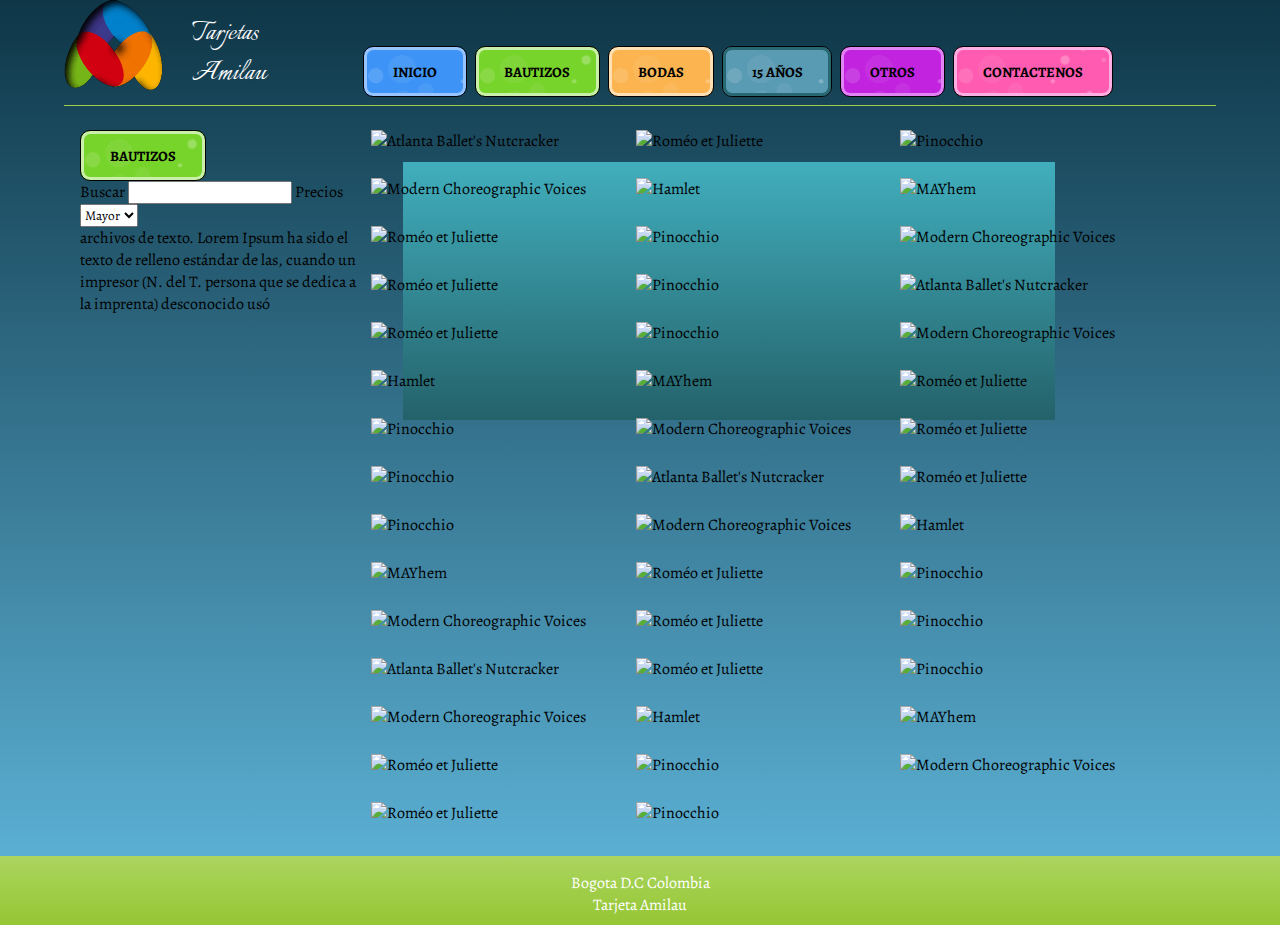
==== templates/categoria.html @ c3f93fc3 "Version Inicial" ====
<!DOCTYPE HTML>
<html>
	<head>
		<meta charset="utf-8"/>
		<meta http-equiv="content-type" content="text/html; charset=UTF-8" />
		<meta name="author" content="amilau" />
		<link rel="shortcut icon" type="image/png" href="/amilau/images/favicon.png"/>
		<link rel="stylesheet" href="../css/amilau.css" type="text/css"/>
		<script type="text/javascript" src="../js/jquery.js"></script>
		<script type="text/javascript" src="../js/modernizr.js"></script>
		<script type="text/javascript" src="../js/prefixfree.min.js"></script>
		<title>Tarjetas amilau</title>
	</head>
	<body>
		<div id="content">
			<header>
				<div id="logo">
					<h1><span>Tarjetas Amilau</span></h1>
					<h2>Tarjetas Amilau</h2>
				</div>
				<nav id="MenuPrincipal">
					<ul>
						<li>
							<a class="bmenu" id="outIni" href="#" title="Inicio">Inicio</a>
						</li>
						<li>
							<a class="bmenu" id="outBau" href="#" title="Bautizos">Bautizos</a>
						</li>
						<li>
							<a class="bmenu" id="outBod" href="#" title="Bodas">Bodas</a>
						</li>
						<li>
							<a class="bmenu" id="outYears" href="#" title="15 A&ntilde;os">15 A&ntilde;os</a>
						</li>
						<li>
							<a class="bmenu" id="outOthers" href="#" title="Otros">Otros</a>
						</li>
						<li>
							<a class="bmenu" id="outContac" href="#" title="Contactenos">Contactenos</a>
						</li>
					</ul>
				</nav>
			</header>
			<section>
				<div class="bloqFlo" id="cleft">
					<a class="bmenu" id="outBau" href="#" title="Bautizos">Bautizos</a>
					<form>
						<label>Buscar</label>
						<input type="text" value =""></input>
						<label>Precios</label>
						<select>
							<option value="Mayor">Mayor</option>
							<option value="Menor">Menor</option>
							<option value="Gratis">Gratis</option>
						</select>
					</form>
					<p>
						archivos de texto. Lorem Ipsum ha sido el texto de relleno estándar de las, cuando un impresor (N. del T. persona que se dedica a la imprenta) desconocido usó
					</p>
				</div>
				<div class="bloqFlo" id="cright">
					<div class="bloqFlo">
						<ul>

						<li title ="Atlanta Ballet's Nutcracker">
						<a href   ="http://www.atlantaballet.com/tickets-performances/nutcracker">
						<img src  ="http://www.atlantaballet.com/uploads/Thumb_Nut13_gold.jpg" alt="Atlanta Ballet's Nutcracker" width="100%">
						</a>
						</li>

						<li title ="Roméo et Juliette">
						<a href   ="http://www.atlantaballet.com/tickets-performances/romeo-et-juliette">
						<img src  ="http://www.atlantaballet.com/uploads/Thumb_R%2BJ.jpg" alt="Roméo et Juliette" width="100%">
						</a>
						</li>

						<li title ="Pinocchio">
						<a href   ="http://www.atlantaballet.com/tickets-performances/pinocchio">
						<img src  ="http://www.atlantaballet.com/uploads/Thumb_Pinocchio.jpg" alt="Pinocchio" width="100%">
						</a>
						</li>

						<li title ="Modern Choreographic Voices">
						<a href   ="http://www.atlantaballet.com/tickets-performances/modern-choreographic-voices">
						<img src  ="http://www.atlantaballet.com/uploads/Thumb_MCV_August_2013.jpg" alt="Modern Choreographic Voices" width="100%">
						</a>
						</li>

						<li title ="Hamlet">
						<a href   ="http://www.atlantaballet.com/tickets-performances/hamlet">
						<img src  ="http://www.atlantaballet.com/uploads/Thumb_Hamlet.jpg" alt="Hamlet" width="100%">
						</a>
						</li>

						<li title ="MAYhem">
						<a href   ="http://www.atlantaballet.com/tickets-performances/mayhem">
						<img src  ="http://www.atlantaballet.com/uploads/Thumb_mayhem.jpg" alt="MAYhem" width="100%">
						</a>
						</li>
						<li title ="Roméo et Juliette">
						<a href   ="http://www.atlantaballet.com/tickets-performances/romeo-et-juliette">
						<img src  ="http://www.atlantaballet.com/uploads/Thumb_R%2BJ.jpg" alt="Roméo et Juliette" width="100%">
						</a>
						</li>

						<li title ="Pinocchio">
						<a href   ="http://www.atlantaballet.com/tickets-performances/pinocchio">
						<img src  ="http://www.atlantaballet.com/uploads/Thumb_Pinocchio.jpg" alt="Pinocchio" width="100%">
						</a>
						</li>

						<li title ="Modern Choreographic Voices">
						<a href   ="http://www.atlantaballet.com/tickets-performances/modern-choreographic-voices">
						<img src  ="http://www.atlantaballet.com/uploads/Thumb_MCV_August_2013.jpg" alt="Modern Choreographic Voices" width="100%">
						</a>
						</li>
						<li title ="Roméo et Juliette">
						<a href   ="http://www.atlantaballet.com/tickets-performances/romeo-et-juliette">
						<img src  ="http://www.atlantaballet.com/uploads/Thumb_R%2BJ.jpg" alt="Roméo et Juliette" width="100%">
						</a>
						</li>

						<li title ="Pinocchio">
						<a href   ="http://www.atlantaballet.com/tickets-performances/pinocchio">
						<img src  ="http://www.atlantaballet.com/uploads/Thumb_Pinocchio.jpg" alt="Pinocchio" width="100%">
						</a>
						</li>

						<li title ="Atlanta Ballet's Nutcracker">
						<a href   ="http://www.atlantaballet.com/tickets-performances/nutcracker">
						<img src  ="http://www.atlantaballet.com/uploads/Thumb_Nut13_gold.jpg" alt="Atlanta Ballet's Nutcracker" width="100%">
						</a>
						</li>

						<li title ="Roméo et Juliette">
						<a href   ="http://www.atlantaballet.com/tickets-performances/romeo-et-juliette">
						<img src  ="http://www.atlantaballet.com/uploads/Thumb_R%2BJ.jpg" alt="Roméo et Juliette" width="100%">
						</a>
						</li>

						<li title ="Pinocchio">
						<a href   ="http://www.atlantaballet.com/tickets-performances/pinocchio">
						<img src  ="http://www.atlantaballet.com/uploads/Thumb_Pinocchio.jpg" alt="Pinocchio" width="100%">
						</a>
						</li>

						<li title ="Modern Choreographic Voices">
						<a href   ="http://www.atlantaballet.com/tickets-performances/modern-choreographic-voices">
						<img src  ="http://www.atlantaballet.com/uploads/Thumb_MCV_August_2013.jpg" alt="Modern Choreographic Voices" width="100%">
						</a>
						</li>

						<li title ="Hamlet">
						<a href   ="http://www.atlantaballet.com/tickets-performances/hamlet">
						<img src  ="http://www.atlantaballet.com/uploads/Thumb_Hamlet.jpg" alt="Hamlet" width="100%">
						</a>
						</li>

						<li title ="MAYhem">
						<a href   ="http://www.atlantaballet.com/tickets-performances/mayhem">
						<img src  ="http://www.atlantaballet.com/uploads/Thumb_mayhem.jpg" alt="MAYhem" width="100%">
						</a>
						</li>
						<li title ="Roméo et Juliette">
						<a href   ="http://www.atlantaballet.com/tickets-performances/romeo-et-juliette">
						<img src  ="http://www.atlantaballet.com/uploads/Thumb_R%2BJ.jpg" alt="Roméo et Juliette" width="100%">
						</a>
						</li>

						<li title ="Pinocchio">
						<a href   ="http://www.atlantaballet.com/tickets-performances/pinocchio">
						<img src  ="http://www.atlantaballet.com/uploads/Thumb_Pinocchio.jpg" alt="Pinocchio" width="100%">
						</a>
						</li>

						<li title ="Modern Choreographic Voices">
						<a href   ="http://www.atlantaballet.com/tickets-performances/modern-choreographic-voices">
						<img src  ="http://www.atlantaballet.com/uploads/Thumb_MCV_August_2013.jpg" alt="Modern Choreographic Voices" width="100%">
						</a>
						</li>
						<li title ="Roméo et Juliette">
						<a href   ="http://www.atlantaballet.com/tickets-performances/romeo-et-juliette">
						<img src  ="http://www.atlantaballet.com/uploads/Thumb_R%2BJ.jpg" alt="Roméo et Juliette" width="100%">
						</a>
						</li>

						<li title ="Pinocchio">
						<a href   ="http://www.atlantaballet.com/tickets-performances/pinocchio">
						<img src  ="http://www.atlantaballet.com/uploads/Thumb_Pinocchio.jpg" alt="Pinocchio" width="100%">
						</a>
						</li>
						<li title ="Atlanta Ballet's Nutcracker">
						<a href   ="http://www.atlantaballet.com/tickets-performances/nutcracker">
						<img src  ="http://www.atlantaballet.com/uploads/Thumb_Nut13_gold.jpg" alt="Atlanta Ballet's Nutcracker" width="100%">
						</a>
						</li>

						<li title ="Roméo et Juliette">
						<a href   ="http://www.atlantaballet.com/tickets-performances/romeo-et-juliette">
						<img src  ="http://www.atlantaballet.com/uploads/Thumb_R%2BJ.jpg" alt="Roméo et Juliette" width="100%">
						</a>
						</li>

						<li title ="Pinocchio">
						<a href   ="http://www.atlantaballet.com/tickets-performances/pinocchio">
						<img src  ="http://www.atlantaballet.com/uploads/Thumb_Pinocchio.jpg" alt="Pinocchio" width="100%">
						</a>
						</li>

						<li title ="Modern Choreographic Voices">
						<a href   ="http://www.atlantaballet.com/tickets-performances/modern-choreographic-voices">
						<img src  ="http://www.atlantaballet.com/uploads/Thumb_MCV_August_2013.jpg" alt="Modern Choreographic Voices" width="100%">
						</a>
						</li>

						<li title ="Hamlet">
						<a href   ="http://www.atlantaballet.com/tickets-performances/hamlet">
						<img src  ="http://www.atlantaballet.com/uploads/Thumb_Hamlet.jpg" alt="Hamlet" width="100%">
						</a>
						</li>

						<li title ="MAYhem">
						<a href   ="http://www.atlantaballet.com/tickets-performances/mayhem">
						<img src  ="http://www.atlantaballet.com/uploads/Thumb_mayhem.jpg" alt="MAYhem" width="100%">
						</a>
						</li>
						<li title ="Roméo et Juliette">
						<a href   ="http://www.atlantaballet.com/tickets-performances/romeo-et-juliette">
						<img src  ="http://www.atlantaballet.com/uploads/Thumb_R%2BJ.jpg" alt="Roméo et Juliette" width="100%">
						</a>
						</li>

						<li title ="Pinocchio">
						<a href   ="http://www.atlantaballet.com/tickets-performances/pinocchio">
						<img src  ="http://www.atlantaballet.com/uploads/Thumb_Pinocchio.jpg" alt="Pinocchio" width="100%">
						</a>
						</li>

						<li title ="Modern Choreographic Voices">
						<a href   ="http://www.atlantaballet.com/tickets-performances/modern-choreographic-voices">
						<img src  ="http://www.atlantaballet.com/uploads/Thumb_MCV_August_2013.jpg" alt="Modern Choreographic Voices" width="100%">
						</a>
						</li>
						<li title ="Roméo et Juliette">
						<a href   ="http://www.atlantaballet.com/tickets-performances/romeo-et-juliette">
						<img src  ="http://www.atlantaballet.com/uploads/Thumb_R%2BJ.jpg" alt="Roméo et Juliette" width="100%">
						</a>
						</li>

						<li title ="Pinocchio">
						<a href   ="http://www.atlantaballet.com/tickets-performances/pinocchio">
						<img src  ="http://www.atlantaballet.com/uploads/Thumb_Pinocchio.jpg" alt="Pinocchio" width="100%">
						</a>
						</li>
						<li title ="Atlanta Ballet's Nutcracker">
						<a href   ="http://www.atlantaballet.com/tickets-performances/nutcracker">
						<img src  ="http://www.atlantaballet.com/uploads/Thumb_Nut13_gold.jpg" alt="Atlanta Ballet's Nutcracker" width="100%">
						</a>
						</li>

						<li title ="Roméo et Juliette">
						<a href   ="http://www.atlantaballet.com/tickets-performances/romeo-et-juliette">
						<img src  ="http://www.atlantaballet.com/uploads/Thumb_R%2BJ.jpg" alt="Roméo et Juliette" width="100%">
						</a>
						</li>

						<li title ="Pinocchio">
						<a href   ="http://www.atlantaballet.com/tickets-performances/pinocchio">
						<img src  ="http://www.atlantaballet.com/uploads/Thumb_Pinocchio.jpg" alt="Pinocchio" width="100%">
						</a>
						</li>

						<li title ="Modern Choreographic Voices">
						<a href   ="http://www.atlantaballet.com/tickets-performances/modern-choreographic-voices">
						<img src  ="http://www.atlantaballet.com/uploads/Thumb_MCV_August_2013.jpg" alt="Modern Choreographic Voices" width="100%">
						</a>
						</li>

						<li title ="Hamlet">
						<a href   ="http://www.atlantaballet.com/tickets-performances/hamlet">
						<img src  ="http://www.atlantaballet.com/uploads/Thumb_Hamlet.jpg" alt="Hamlet" width="100%">
						</a>
						</li>

						<li title ="MAYhem">
						<a href   ="http://www.atlantaballet.com/tickets-performances/mayhem">
						<img src  ="http://www.atlantaballet.com/uploads/Thumb_mayhem.jpg" alt="MAYhem" width="100%">
						</a>
						</li>
						<li title ="Roméo et Juliette">
						<a href   ="http://www.atlantaballet.com/tickets-performances/romeo-et-juliette">
						<img src  ="http://www.atlantaballet.com/uploads/Thumb_R%2BJ.jpg" alt="Roméo et Juliette" width="100%">
						</a>
						</li>

						<li title ="Pinocchio">
						<a href   ="http://www.atlantaballet.com/tickets-performances/pinocchio">
						<img src  ="http://www.atlantaballet.com/uploads/Thumb_Pinocchio.jpg" alt="Pinocchio" width="100%">
						</a>
						</li>

						<li title ="Modern Choreographic Voices">
						<a href   ="http://www.atlantaballet.com/tickets-performances/modern-choreographic-voices">
						<img src  ="http://www.atlantaballet.com/uploads/Thumb_MCV_August_2013.jpg" alt="Modern Choreographic Voices" width="100%">
						</a>
						</li>
						<li title ="Roméo et Juliette">
						<a href   ="http://www.atlantaballet.com/tickets-performances/romeo-et-juliette">
						<img src  ="http://www.atlantaballet.com/uploads/Thumb_R%2BJ.jpg" alt="Roméo et Juliette" width="100%">
						</a>
						</li>

						<li title ="Pinocchio">
						<a href   ="http://www.atlantaballet.com/tickets-performances/pinocchio">
						<img src  ="http://www.atlantaballet.com/uploads/Thumb_Pinocchio.jpg" alt="Pinocchio" width="100%">
						</a>
						</li>
						</ul>
					</div>

					<div id="vacio"></div>
				</div>
			</section>
		</div>
		<footer>
			<p>
				Bogota D.C Colombia<br />
				Tarjeta Amilau
			</p>
		</footer>
	</body>
</html>
---- css/amilau.css ----
/*
Estilos pagína amilau
Desarrollado: Antonio Jose Gil Cabuya;
Año: 2011;
Proyecto: Tarjetas Amilau;
CSS3
*/
@import url(http://fonts.googleapis.com/css?family=Italianno);
@import url(http://fonts.googleapis.com/css?family=Alegreya);
*
{
	color: black;
	font-family: 'Alegreya', serif;
	list-style-type:none;
	margin:0;
	padding:0;
	text-decoration:none;
}

body
{
	background-repeat: inherit;
	background: #0e3647; /* Old browsers */
	background: linear-gradient(to bottom, #0e3647 0%,#61b9de 100%); /* W3C */
	filter: progid:DXImageTransform.Microsoft.gradient( startColorstr='#0e3647', endColorstr='#61b9de',GradientType=0 ); /* IE6-9 */
	font: normal 100% 'Bentham', serif;
	margin: 0 auto;
	width: 100%;
}

h1
{
	background:url(../images/logo.png) no-repeat 0 0;
	display: inline-block;
	height:3.1em;
	width:4em;
	zoom: 1;
	*display: inline;
}
h1 span
{
	position:absolute;
	text-indent: -10000px;
}
h2
{
	color: white;
	display: inline-block;
	font: 2em 'Italianno', cursive;
	position: absolute;
	top: 0.4em;
	width:3.4em;
	zoom: 1;
	*display: inline;
}
footer {
	background: #abd55f; /* Old browsers */
	background: linear-gradient(to bottom,  #abd55f 0%,#95c633 100%); /* W3C */
	filter: progid:DXImageTransform.Microsoft.gradient( startColorstr='#abd55f', endColorstr='#95c633',GradientType=0 ); /* IE6-9 */
	height: 4.3em;
}

footer p {
	color: white;
	padding-top: 1em;
	text-align: center;
}
header {
	border-bottom: 1px solid #A2CF49;
	width: 100%;
}
input[type="radio"] {
	-webkit-appearance:none;	/* Remove Safari default */
	background: url("../images/radio.png") 0 0 no-repeat;
	height: 20px;
	width: 20px;
}

input[type="radio"]:active, input[type="radio"]:checked {
	background: url("../images/radio.png") -21px 0 no-repeat;
}
section {
	margin: 0 auto;
	padding-left: 1em;
	padding-top: 1.5em;
	width: 100%;
}
.bloqFlo{
	display: inline-block;
	zoom:1;
	*display: inline;
}
.bloqFlo ul {
	display: inline-block;
	overflow: hidden;
	width: 101.85185185185186%;
	margin: 0 -0.9259259259259258%;
}
.bloqFlo ul li{
	width: 30%;
	margin: 0 0.9259259259259258%;
	border-bottom: none;
	margin-bottom: 20px;
	display: inline-block;
	overflow: hidden;
}
.bmenu {
	background-clip:border-box;
	background-image:url('../images/btn2.png');
	background-position:bottom left, top right, 0 0, 0 0;
	background-position:bottom left;
	background-repeat:no-repeat;
	border-radius:10px;
	border:1px solid black;
	box-shadow:0 0 1px #fff inset;
	cursor:pointer;
	display:inline-block;
	font-size:0.9em;
	font-weight:bold;
	padding: 1em 2em;
	text-transform: uppercase;
	transition:background-position 1s;
	vertical-align:baseline;
	white-space:nowrap;

}
.bmenu:hover{
	background-position:top left, bottom right, 0 0, 0 0;
	background-position:top left;
}
.bmenu:active{
	color: white;
}
.descDetail{
	position: relative;
}
.imgDetail img{
	box-shadow: 5px 8px 15px #000000;
	width: 30%;
}
.imagesBor img {
	box-shadow: 4px 6px 8px #000000;
	transition:box-shadow 1s;
}
.imagesBor img:hover, .Imgcenter img:hover {
	box-shadow: 0px -1px 75px #D3D3D3;
}
.Imgcenter img{
	box-shadow: 2px 5px 11px #000000;
	transition:box-shadow 1s;
}
.vermas {
	background-color:#79bbff;
	background:linear-gradient(to bottom, #79bbff 5%, #378de5 100%);
	border-radius:5px;
	border:1px solid #337bc4;
	box-shadow: 3px 4px 0px 0px #1564ad;
	color: #000000;
	display:inline-block;
	filter:progid:DXImageTransform.Microsoft.gradient(startColorstr='#79bbff', endColorstr='#378de5',GradientType=0);
	font: bold 10px arial;
	padding: 1%;
	position: absolute;
	right: 4%;
	text-decoration:none;
	text-shadow:0px 1px 0px #528ecc;
	top: -3em;
}
.vermas:hover {
	background-color:#378de5;
	background:linear-gradient(to bottom, #378de5 5%, #79bbff 100%);
	filter:progid:DXImageTransform.Microsoft.gradient(startColorstr='#378de5', endColorstr='#79bbff',GradientType=0);
}
.vermas:active {
	top:-2.8em;
}
#bloqimg{

}
#content {
	margin: 0 auto;
	width: 90%;
}
#cleft {
	vertical-align: top;
	width: 25%;
}
#cright {
	position: relative;
	width: 70%;
}
#cright div {
	position: relative;
	z-index: 2;
}
#descLeft {
	display: inline-block;
	width: 18%;
	zoom: 1;
	*display: inline;
}
#descLeft img{
	width: 100%;
}
#descCentral {
	display: inline-block;
	text-align: center;
	width: 61.2%;
	zoom: 1;
	*display: inline;
}
#descCentral img{
	width: 91.4%;
}
#descRight {
	display: inline-block;
	width: 18%;
	zoom: 1;
	*display: inline;
}
#descRight img{
	width: 100%;
}
#descDesp
{
	height: 2.5em;
}
#descDesp ol {
	padding-top: 0.5em;
	text-align: center;
}
#descDesp ol li {
	display: inline-block;
	zoom: 1;
	*display: inline;
}
#logo{
	display: inline-block;
	width: 25%;
	zoom: 1;
	*display: inline;
}
#MenuPrincipal {
	display: inline-block;
	zoom: 1;
	*display: inline;
}
#MenuPrincipal ul li{
	float: left;
	height: 3.3em;
	margin-left: 0.5em;
}
#outBau{
	background-color: #77d42a;
	box-shadow:inset 0px 0px 0px 3px #caefab;
}
#outIni {
	background-color:#3d94f6;
	box-shadow:inset 0px 0px 0px 3px #97c4fe;
}
#outBod {
	background-color:#fbb450;
	box-shadow:inset 0px 0px 0px 3px #ffe0b5;
}
#outYears{
	background-color:#599bb3;
	box-shadow:inset 0px 0px 0px 3px #276873;
}
#outOthers {
	background-color:#c123de;
	box-shadow:inset 0px 0px 0px 3px #e184f3;
}
#outContac{
	background-color:#ff5bb0;
	box-shadow:inset 0px 0px 0px 3px #fbafe3;
}
#vacio {
	position: absolute !important;
	top: 2em;
	left: 2em;
	background: linear-gradient(to bottom, #41aebd 0%,#24626a 100%);
	filter: progid:DXImageTransform.Microsoft.gradient( startColorstr='#41aebd', endColorstr='#24626a',GradientType=0 );
	padding: 16% 40.4%;
	z-index: 0 !important;
}
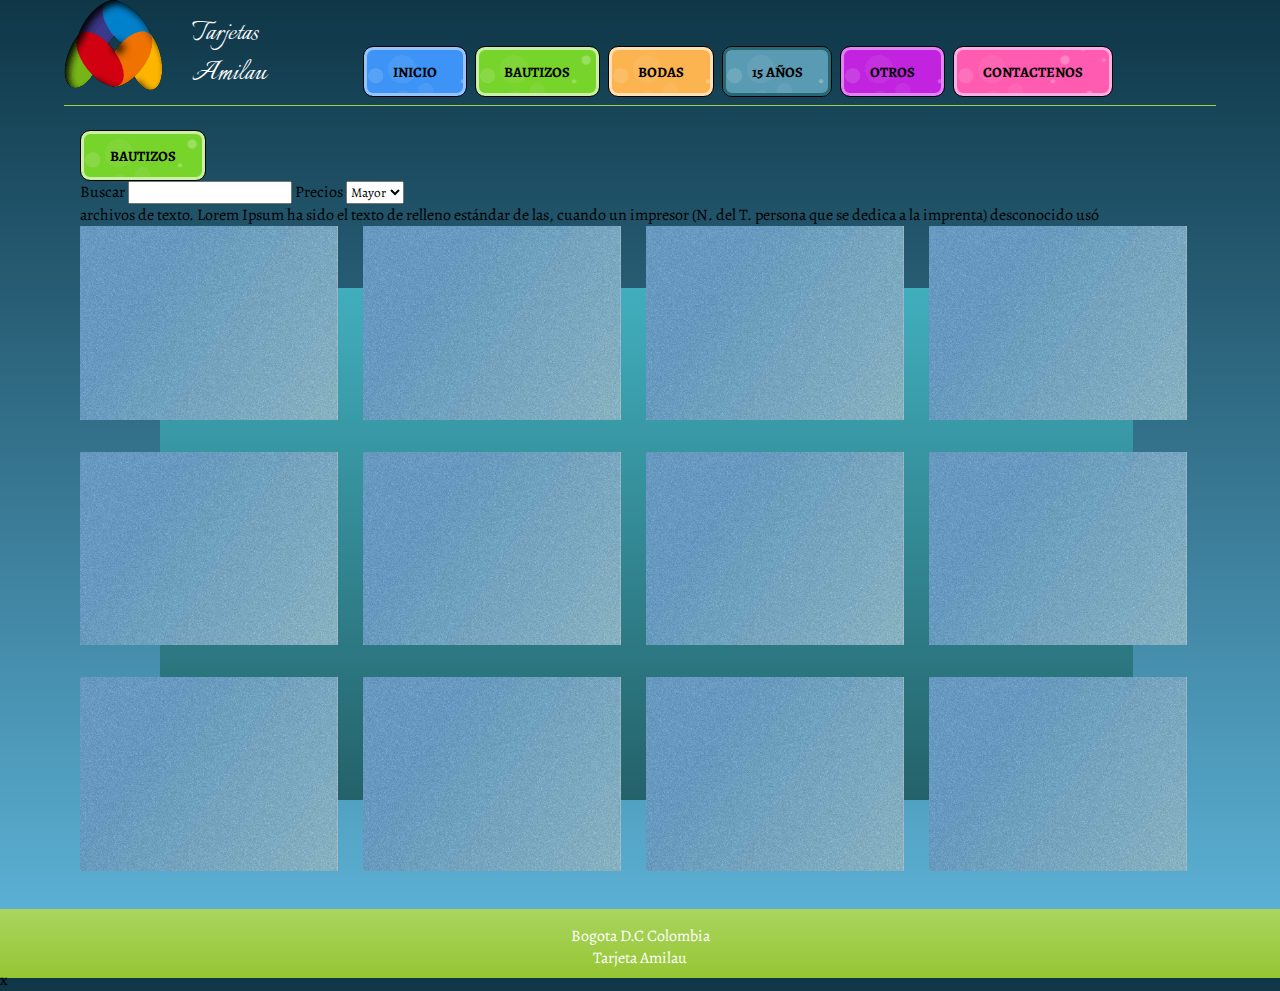
==== commit 3b10a528: "cambio diseño categoria" ====
--- a/templates/categoria.html
+++ b/templates/categoria.html
@@ -1,332 +1,140 @@
 <!DOCTYPE HTML>
 <html>
-	<head>
-		<meta charset="utf-8"/>
-		<meta http-equiv="content-type" content="text/html; charset=UTF-8" />
-		<meta name="author" content="amilau" />
-		<link rel="shortcut icon" type="image/png" href="/amilau/images/favicon.png"/>
-		<link rel="stylesheet" href="../css/amilau.css" type="text/css"/>
-		<script type="text/javascript" src="../js/jquery.js"></script>
-		<script type="text/javascript" src="../js/modernizr.js"></script>
-		<script type="text/javascript" src="../js/prefixfree.min.js"></script>
-		<title>Tarjetas amilau</title>
-	</head>
-	<body>
-		<div id="content">
-			<header>
-				<div id="logo">
-					<h1><span>Tarjetas Amilau</span></h1>
-					<h2>Tarjetas Amilau</h2>
-				</div>
-				<nav id="MenuPrincipal">
-					<ul>
-						<li>
-							<a class="bmenu" id="outIni" href="#" title="Inicio">Inicio</a>
-						</li>
-						<li>
-							<a class="bmenu" id="outBau" href="#" title="Bautizos">Bautizos</a>
-						</li>
-						<li>
-							<a class="bmenu" id="outBod" href="#" title="Bodas">Bodas</a>
-						</li>
-						<li>
-							<a class="bmenu" id="outYears" href="#" title="15 A&ntilde;os">15 A&ntilde;os</a>
-						</li>
-						<li>
-							<a class="bmenu" id="outOthers" href="#" title="Otros">Otros</a>
-						</li>
-						<li>
-							<a class="bmenu" id="outContac" href="#" title="Contactenos">Contactenos</a>
-						</li>
-					</ul>
-				</nav>
-			</header>
-			<section>
-				<div class="bloqFlo" id="cleft">
-					<a class="bmenu" id="outBau" href="#" title="Bautizos">Bautizos</a>
-					<form>
-						<label>Buscar</label>
-						<input type="text" value =""></input>
-						<label>Precios</label>
-						<select>
-							<option value="Mayor">Mayor</option>
-							<option value="Menor">Menor</option>
-							<option value="Gratis">Gratis</option>
-						</select>
-					</form>
-					<p>
-						archivos de texto. Lorem Ipsum ha sido el texto de relleno estándar de las, cuando un impresor (N. del T. persona que se dedica a la imprenta) desconocido usó
-					</p>
-				</div>
-				<div class="bloqFlo" id="cright">
-					<div class="bloqFlo">
-						<ul>
+<head>
+    <meta charset="utf-8"/>
+    <meta http-equiv="content-type" content="text/html; charset=UTF-8"/>
+    <meta name="author" content="amilau"/>
+    <link rel="shortcut icon" type="image/png" href="/amilau/images/favicon.png"/>
+    <link rel="stylesheet" href="../css/amilau.css" type="text/css"/>
+    <script type="text/javascript" src="../js/jquery.js"></script>
+    <script type="text/javascript" src="../js/modernizr.js"></script>
+    <script type="text/javascript" src="../js/prefixfree.min.js"></script>
+    <title>Tarjetas amilau</title>
+</head>
+<body>
+<div id="content">
+    <header>
+        <div id="logo">
+            <h1><span>Tarjetas Amilau</span></h1>
 
-						<li title ="Atlanta Ballet's Nutcracker">
-						<a href   ="http://www.atlantaballet.com/tickets-performances/nutcracker">
-						<img src  ="http://www.atlantaballet.com/uploads/Thumb_Nut13_gold.jpg" alt="Atlanta Ballet's Nutcracker" width="100%">
-						</a>
-						</li>
+            <h2>Tarjetas Amilau</h2>
+        </div>
+        <nav id="MenuPrincipal">
+            <ul>
+                <li>
+                    <a class="bmenu" id="outIni" href="#" title="Inicio">Inicio</a>
+                </li>
+                <li>
+                    <a class="bmenu" id="outBau" href="#" title="Bautizos">Bautizos</a>
+                </li>
+                <li>
+                    <a class="bmenu" id="outBod" href="#" title="Bodas">Bodas</a>
+                </li>
+                <li>
+                    <a class="bmenu" id="outYears" href="#" title="15 A&ntilde;os">15 A&ntilde;os</a>
+                </li>
+                <li>
+                    <a class="bmenu" id="outOthers" href="#" title="Otros">Otros</a>
+                </li>
+                <li>
+                    <a class="bmenu" id="outContac" href="#" title="Contactenos">Contactenos</a>
+                </li>
+            </ul>
+        </nav>
+    </header>
+    <section>
+        <div class="bloqFlo" id="cleft">
+            <a class="bmenu" id="outBau" href="#" title="Bautizos">Bautizos</a>
+            <form>
+                <label>Buscar</label>
+                <input type="text" value=""></input>
+                <label>Precios</label>
+                <select>
+                    <option value="Mayor">Mayor</option>
+                    <option value="Menor">Menor</option>
+                    <option value="Gratis">Gratis</option>
+                </select>
+            </form>
+            <p>
+                archivos de texto. Lorem Ipsum ha sido el texto de relleno estándar de las, cuando un impresor (N. del
+                T. persona que se dedica a la imprenta) desconocido usó
+            </p>
+        </div>
+        <div class="bloqFlo" id="cright">
+            <div class="bloqFlo">
+                <ul>
+                    <li title="IMAGEN NUMERO 1">
+                        <a href="#" title="Imagen Numero 1">
+                            <img src="../images/testImage.jpg" alt="Imagen Numero 1" width="100%">
+                        </a>
+                    </li>
+                    <li title="IMAGEN NUMERO 2">
+                        <a href="#" title="Imagen Numero 2">
+                            <img src="../images/testImage.jpg" alt="Imagen Numero 2" width="100%">
+                        </a>
+                    </li>
+                    <li title="IMAGEN NUMERO 3">
+                        <a href="#" title="Imagen Numero 3">
+                            <img src="../images/testImage.jpg" alt="Imagen Numero 3" width="100%">
+                        </a>
+                    </li>
+                    <li title="IMAGEN NUMERO 4">
+                        <a href="#" title="Imagen Numero 4">
+                            <img src="../images/testImage.jpg" alt="Imagen Numero 4" width="100%">
+                        </a>
+                    </li>
+                    <li title="IMAGEN NUMERO 5">
+                        <a href="#" title="Imagen Numero 5">
+                            <img src="../images/testImage.jpg" alt="Imagen Numero 5" width="100%">
+                        </a>
+                    </li>
+                    <li title="IMAGEN NUMERO 6">
+                        <a href="#" title="Imagen Numero 6">
+                            <img src="../images/testImage.jpg" alt="Imagen Numero 6" width="100%">
+                        </a>
+                    </li>
+                    <li title="IMAGEN NUMERO 7">
+                        <a href="#" title="Imagen Numero 7">
+                            <img src="../images/testImage.jpg" alt="Imagen Numero 7" width="100%">
+                        </a>
+                    </li>
+                    <li title="IMAGEN NUMERO 8">
+                        <a href="#" title="Imagen Numero 8">
+                            <img src="../images/testImage.jpg" alt="Imagen Numero 8" width="100%">
+                        </a>
+                    </li>
+                    <li title="IMAGEN NUMERO 9">
+                        <a href="#" title="Imagen Numero 9">
+                            <img src="../images/testImage.jpg" alt="Imagen Numero 9" width="100%">
+                        </a>
+                    </li>
+                    <li title="IMAGEN NUMERO 10">
+                        <a href="#" title="Imagen Numero 7">
+                            <img src="../images/testImage.jpg" alt="Imagen Numero 7" width="100%">
+                        </a>
+                    </li>
+                    <li title="IMAGEN NUMERO 11">
+                        <a href="#" title="Imagen Numero 8">
+                            <img src="../images/testImage.jpg" alt="Imagen Numero 8" width="100%">
+                        </a>
+                    </li>
+                    <li title="IMAGEN NUMERO 12">
+                        <a href="#" title="Imagen Numero 9">
+                            <img src="../images/testImage.jpg" alt="Imagen Numero 9" width="100%">
+                        </a>
+                    </li>
+                </ul>
+            </div>
 
-						<li title ="Roméo et Juliette">
-						<a href   ="http://www.atlantaballet.com/tickets-performances/romeo-et-juliette">
-						<img src  ="http://www.atlantaballet.com/uploads/Thumb_R%2BJ.jpg" alt="Roméo et Juliette" width="100%">
-						</a>
-						</li>
-
-						<li title ="Pinocchio">
-						<a href   ="http://www.atlantaballet.com/tickets-performances/pinocchio">
-						<img src  ="http://www.atlantaballet.com/uploads/Thumb_Pinocchio.jpg" alt="Pinocchio" width="100%">
-						</a>
-						</li>
-
-						<li title ="Modern Choreographic Voices">
-						<a href   ="http://www.atlantaballet.com/tickets-performances/modern-choreographic-voices">
-						<img src  ="http://www.atlantaballet.com/uploads/Thumb_MCV_August_2013.jpg" alt="Modern Choreographic Voices" width="100%">
-						</a>
-						</li>
-
-						<li title ="Hamlet">
-						<a href   ="http://www.atlantaballet.com/tickets-performances/hamlet">
-						<img src  ="http://www.atlantaballet.com/uploads/Thumb_Hamlet.jpg" alt="Hamlet" width="100%">
-						</a>
-						</li>
-
-						<li title ="MAYhem">
-						<a href   ="http://www.atlantaballet.com/tickets-performances/mayhem">
-						<img src  ="http://www.atlantaballet.com/uploads/Thumb_mayhem.jpg" alt="MAYhem" width="100%">
-						</a>
-						</li>
-						<li title ="Roméo et Juliette">
-						<a href   ="http://www.atlantaballet.com/tickets-performances/romeo-et-juliette">
-						<img src  ="http://www.atlantaballet.com/uploads/Thumb_R%2BJ.jpg" alt="Roméo et Juliette" width="100%">
-						</a>
-						</li>
-
-						<li title ="Pinocchio">
-						<a href   ="http://www.atlantaballet.com/tickets-performances/pinocchio">
-						<img src  ="http://www.atlantaballet.com/uploads/Thumb_Pinocchio.jpg" alt="Pinocchio" width="100%">
-						</a>
-						</li>
-
-						<li title ="Modern Choreographic Voices">
-						<a href   ="http://www.atlantaballet.com/tickets-performances/modern-choreographic-voices">
-						<img src  ="http://www.atlantaballet.com/uploads/Thumb_MCV_August_2013.jpg" alt="Modern Choreographic Voices" width="100%">
-						</a>
-						</li>
-						<li title ="Roméo et Juliette">
-						<a href   ="http://www.atlantaballet.com/tickets-performances/romeo-et-juliette">
-						<img src  ="http://www.atlantaballet.com/uploads/Thumb_R%2BJ.jpg" alt="Roméo et Juliette" width="100%">
-						</a>
-						</li>
-
-						<li title ="Pinocchio">
-						<a href   ="http://www.atlantaballet.com/tickets-performances/pinocchio">
-						<img src  ="http://www.atlantaballet.com/uploads/Thumb_Pinocchio.jpg" alt="Pinocchio" width="100%">
-						</a>
-						</li>
-
-						<li title ="Atlanta Ballet's Nutcracker">
-						<a href   ="http://www.atlantaballet.com/tickets-performances/nutcracker">
-						<img src  ="http://www.atlantaballet.com/uploads/Thumb_Nut13_gold.jpg" alt="Atlanta Ballet's Nutcracker" width="100%">
-						</a>
-						</li>
-
-						<li title ="Roméo et Juliette">
-						<a href   ="http://www.atlantaballet.com/tickets-performances/romeo-et-juliette">
-						<img src  ="http://www.atlantaballet.com/uploads/Thumb_R%2BJ.jpg" alt="Roméo et Juliette" width="100%">
-						</a>
-						</li>
-
-						<li title ="Pinocchio">
-						<a href   ="http://www.atlantaballet.com/tickets-performances/pinocchio">
-						<img src  ="http://www.atlantaballet.com/uploads/Thumb_Pinocchio.jpg" alt="Pinocchio" width="100%">
-						</a>
-						</li>
-
-						<li title ="Modern Choreographic Voices">
-						<a href   ="http://www.atlantaballet.com/tickets-performances/modern-choreographic-voices">
-						<img src  ="http://www.atlantaballet.com/uploads/Thumb_MCV_August_2013.jpg" alt="Modern Choreographic Voices" width="100%">
-						</a>
-						</li>
-
-						<li title ="Hamlet">
-						<a href   ="http://www.atlantaballet.com/tickets-performances/hamlet">
-						<img src  ="http://www.atlantaballet.com/uploads/Thumb_Hamlet.jpg" alt="Hamlet" width="100%">
-						</a>
-						</li>
-
-						<li title ="MAYhem">
-						<a href   ="http://www.atlantaballet.com/tickets-performances/mayhem">
-						<img src  ="http://www.atlantaballet.com/uploads/Thumb_mayhem.jpg" alt="MAYhem" width="100%">
-						</a>
-						</li>
-						<li title ="Roméo et Juliette">
-						<a href   ="http://www.atlantaballet.com/tickets-performances/romeo-et-juliette">
-						<img src  ="http://www.atlantaballet.com/uploads/Thumb_R%2BJ.jpg" alt="Roméo et Juliette" width="100%">
-						</a>
-						</li>
-
-						<li title ="Pinocchio">
-						<a href   ="http://www.atlantaballet.com/tickets-performances/pinocchio">
-						<img src  ="http://www.atlantaballet.com/uploads/Thumb_Pinocchio.jpg" alt="Pinocchio" width="100%">
-						</a>
-						</li>
-
-						<li title ="Modern Choreographic Voices">
-						<a href   ="http://www.atlantaballet.com/tickets-performances/modern-choreographic-voices">
-						<img src  ="http://www.atlantaballet.com/uploads/Thumb_MCV_August_2013.jpg" alt="Modern Choreographic Voices" width="100%">
-						</a>
-						</li>
-						<li title ="Roméo et Juliette">
-						<a href   ="http://www.atlantaballet.com/tickets-performances/romeo-et-juliette">
-						<img src  ="http://www.atlantaballet.com/uploads/Thumb_R%2BJ.jpg" alt="Roméo et Juliette" width="100%">
-						</a>
-						</li>
-
-						<li title ="Pinocchio">
-						<a href   ="http://www.atlantaballet.com/tickets-performances/pinocchio">
-						<img src  ="http://www.atlantaballet.com/uploads/Thumb_Pinocchio.jpg" alt="Pinocchio" width="100%">
-						</a>
-						</li>
-						<li title ="Atlanta Ballet's Nutcracker">
-						<a href   ="http://www.atlantaballet.com/tickets-performances/nutcracker">
-						<img src  ="http://www.atlantaballet.com/uploads/Thumb_Nut13_gold.jpg" alt="Atlanta Ballet's Nutcracker" width="100%">
-						</a>
-						</li>
-
-						<li title ="Roméo et Juliette">
-						<a href   ="http://www.atlantaballet.com/tickets-performances/romeo-et-juliette">
-						<img src  ="http://www.atlantaballet.com/uploads/Thumb_R%2BJ.jpg" alt="Roméo et Juliette" width="100%">
-						</a>
-						</li>
-
-						<li title ="Pinocchio">
-						<a href   ="http://www.atlantaballet.com/tickets-performances/pinocchio">
-						<img src  ="http://www.atlantaballet.com/uploads/Thumb_Pinocchio.jpg" alt="Pinocchio" width="100%">
-						</a>
-						</li>
-
-						<li title ="Modern Choreographic Voices">
-						<a href   ="http://www.atlantaballet.com/tickets-performances/modern-choreographic-voices">
-						<img src  ="http://www.atlantaballet.com/uploads/Thumb_MCV_August_2013.jpg" alt="Modern Choreographic Voices" width="100%">
-						</a>
-						</li>
-
-						<li title ="Hamlet">
-						<a href   ="http://www.atlantaballet.com/tickets-performances/hamlet">
-						<img src  ="http://www.atlantaballet.com/uploads/Thumb_Hamlet.jpg" alt="Hamlet" width="100%">
-						</a>
-						</li>
-
-						<li title ="MAYhem">
-						<a href   ="http://www.atlantaballet.com/tickets-performances/mayhem">
-						<img src  ="http://www.atlantaballet.com/uploads/Thumb_mayhem.jpg" alt="MAYhem" width="100%">
-						</a>
-						</li>
-						<li title ="Roméo et Juliette">
-						<a href   ="http://www.atlantaballet.com/tickets-performances/romeo-et-juliette">
-						<img src  ="http://www.atlantaballet.com/uploads/Thumb_R%2BJ.jpg" alt="Roméo et Juliette" width="100%">
-						</a>
-						</li>
-
-						<li title ="Pinocchio">
-						<a href   ="http://www.atlantaballet.com/tickets-performances/pinocchio">
-						<img src  ="http://www.atlantaballet.com/uploads/Thumb_Pinocchio.jpg" alt="Pinocchio" width="100%">
-						</a>
-						</li>
-
-						<li title ="Modern Choreographic Voices">
-						<a href   ="http://www.atlantaballet.com/tickets-performances/modern-choreographic-voices">
-						<img src  ="http://www.atlantaballet.com/uploads/Thumb_MCV_August_2013.jpg" alt="Modern Choreographic Voices" width="100%">
-						</a>
-						</li>
-						<li title ="Roméo et Juliette">
-						<a href   ="http://www.atlantaballet.com/tickets-performances/romeo-et-juliette">
-						<img src  ="http://www.atlantaballet.com/uploads/Thumb_R%2BJ.jpg" alt="Roméo et Juliette" width="100%">
-						</a>
-						</li>
-
-						<li title ="Pinocchio">
-						<a href   ="http://www.atlantaballet.com/tickets-performances/pinocchio">
-						<img src  ="http://www.atlantaballet.com/uploads/Thumb_Pinocchio.jpg" alt="Pinocchio" width="100%">
-						</a>
-						</li>
-						<li title ="Atlanta Ballet's Nutcracker">
-						<a href   ="http://www.atlantaballet.com/tickets-performances/nutcracker">
-						<img src  ="http://www.atlantaballet.com/uploads/Thumb_Nut13_gold.jpg" alt="Atlanta Ballet's Nutcracker" width="100%">
-						</a>
-						</li>
-
-						<li title ="Roméo et Juliette">
-						<a href   ="http://www.atlantaballet.com/tickets-performances/romeo-et-juliette">
-						<img src  ="http://www.atlantaballet.com/uploads/Thumb_R%2BJ.jpg" alt="Roméo et Juliette" width="100%">
-						</a>
-						</li>
-
-						<li title ="Pinocchio">
-						<a href   ="http://www.atlantaballet.com/tickets-performances/pinocchio">
-						<img src  ="http://www.atlantaballet.com/uploads/Thumb_Pinocchio.jpg" alt="Pinocchio" width="100%">
-						</a>
-						</li>
-
-						<li title ="Modern Choreographic Voices">
-						<a href   ="http://www.atlantaballet.com/tickets-performances/modern-choreographic-voices">
-						<img src  ="http://www.atlantaballet.com/uploads/Thumb_MCV_August_2013.jpg" alt="Modern Choreographic Voices" width="100%">
-						</a>
-						</li>
-
-						<li title ="Hamlet">
-						<a href   ="http://www.atlantaballet.com/tickets-performances/hamlet">
-						<img src  ="http://www.atlantaballet.com/uploads/Thumb_Hamlet.jpg" alt="Hamlet" width="100%">
-						</a>
-						</li>
-
-						<li title ="MAYhem">
-						<a href   ="http://www.atlantaballet.com/tickets-performances/mayhem">
-						<img src  ="http://www.atlantaballet.com/uploads/Thumb_mayhem.jpg" alt="MAYhem" width="100%">
-						</a>
-						</li>
-						<li title ="Roméo et Juliette">
-						<a href   ="http://www.atlantaballet.com/tickets-performances/romeo-et-juliette">
-						<img src  ="http://www.atlantaballet.com/uploads/Thumb_R%2BJ.jpg" alt="Roméo et Juliette" width="100%">
-						</a>
-						</li>
-
-						<li title ="Pinocchio">
-						<a href   ="http://www.atlantaballet.com/tickets-performances/pinocchio">
-						<img src  ="http://www.atlantaballet.com/uploads/Thumb_Pinocchio.jpg" alt="Pinocchio" width="100%">
-						</a>
-						</li>
-
-						<li title ="Modern Choreographic Voices">
-						<a href   ="http://www.atlantaballet.com/tickets-performances/modern-choreographic-voices">
-						<img src  ="http://www.atlantaballet.com/uploads/Thumb_MCV_August_2013.jpg" alt="Modern Choreographic Voices" width="100%">
-						</a>
-						</li>
-						<li title ="Roméo et Juliette">
-						<a href   ="http://www.atlantaballet.com/tickets-performances/romeo-et-juliette">
-						<img src  ="http://www.atlantaballet.com/uploads/Thumb_R%2BJ.jpg" alt="Roméo et Juliette" width="100%">
-						</a>
-						</li>
-
-						<li title ="Pinocchio">
-						<a href   ="http://www.atlantaballet.com/tickets-performances/pinocchio">
-						<img src  ="http://www.atlantaballet.com/uploads/Thumb_Pinocchio.jpg" alt="Pinocchio" width="100%">
-						</a>
-						</li>
-						</ul>
-					</div>
-
-					<div id="vacio"></div>
-				</div>
-			</section>
-		</div>
-		<footer>
-			<p>
-				Bogota D.C Colombia<br />
-				Tarjeta Amilau
-			</p>
-		</footer>
-	</body>
+            <div id="vacio"></div>
+        </div>
+    </section>
+</div>
+<footer>
+    <p>
+        Bogota D.C Colombia<br/>
+        Tarjeta Amilau
+    </p>x
+</footer>
+</body>
 </html>--- a/css/amilau.css
+++ b/css/amilau.css
@@ -1,7 +1,7 @@
 /*
 Estilos pagína amilau
 Desarrollado: Antonio Jose Gil Cabuya;
-Año: 2011;
+Año: 2014;
 Proyecto: Tarjetas Amilau;
 CSS3
 */
@@ -85,24 +85,20 @@
 	padding-top: 1.5em;
 	width: 100%;
 }
-.bloqFlo{
-	display: inline-block;
-	zoom:1;
-	*display: inline;
-}
+
 .bloqFlo ul {
-	display: inline-block;
-	overflow: hidden;
-	width: 101.85185185185186%;
-	margin: 0 -0.9259259259259258%;
+    display: inline-block;
+    overflow: hidden;
+    width: 101.85185185185186%;
+    margin: 0 -0.9259259259259258%;
 }
 .bloqFlo ul li{
-	width: 30%;
-	margin: 0 0.9259259259259258%;
-	border-bottom: none;
-	margin-bottom: 20px;
-	display: inline-block;
-	overflow: hidden;
+    width: 22%;
+    margin: 0 0.9259259259259258%;
+    border-bottom: none;
+    margin-bottom: 20px;
+    display: inline-block;
+    overflow: hidden;
 }
 .bmenu {
 	background-clip:border-box;
@@ -131,9 +127,7 @@
 .bmenu:active{
 	color: white;
 }
-.descDetail{
-	position: relative;
-}
+
 .imgDetail img{
 	box-shadow: 5px 8px 15px #000000;
 	width: 30%;
@@ -149,90 +143,52 @@
 	box-shadow: 2px 5px 11px #000000;
 	transition:box-shadow 1s;
 }
-.vermas {
-	background-color:#79bbff;
-	background:linear-gradient(to bottom, #79bbff 5%, #378de5 100%);
-	border-radius:5px;
-	border:1px solid #337bc4;
-	box-shadow: 3px 4px 0px 0px #1564ad;
-	color: #000000;
-	display:inline-block;
-	filter:progid:DXImageTransform.Microsoft.gradient(startColorstr='#79bbff', endColorstr='#378de5',GradientType=0);
-	font: bold 10px arial;
-	padding: 1%;
-	position: absolute;
-	right: 4%;
-	text-decoration:none;
-	text-shadow:0px 1px 0px #528ecc;
-	top: -3em;
-}
-.vermas:hover {
-	background-color:#378de5;
-	background:linear-gradient(to bottom, #378de5 5%, #79bbff 100%);
-	filter:progid:DXImageTransform.Microsoft.gradient(startColorstr='#378de5', endColorstr='#79bbff',GradientType=0);
-}
-.vermas:active {
-	top:-2.8em;
-}
-#bloqimg{
-
-}
+
 #content {
 	margin: 0 auto;
 	width: 90%;
 }
-#cleft {
-	vertical-align: top;
-	width: 25%;
-}
-#cright {
-	position: relative;
-	width: 70%;
-}
-#cright div {
-	position: relative;
-	z-index: 2;
-}
 #descLeft {
-	display: inline-block;
-	width: 18%;
-	zoom: 1;
-	*display: inline;
+    display: inline-block;
+    width: 18%;
+    zoom: 1;
+    *display: inline;
 }
 #descLeft img{
-	width: 100%;
+    width: 100%;
 }
 #descCentral {
-	display: inline-block;
-	text-align: center;
-	width: 61.2%;
-	zoom: 1;
-	*display: inline;
+    display: inline-block;
+    text-align: center;
+    width: 61.2%;
+    zoom: 1;
+    *display: inline;
 }
 #descCentral img{
-	width: 91.4%;
+    width: 91.4%;
 }
 #descRight {
-	display: inline-block;
-	width: 18%;
-	zoom: 1;
-	*display: inline;
+    display: inline-block;
+    width: 18%;
+    zoom: 1;
+    *display: inline;
 }
 #descRight img{
-	width: 100%;
-}
+    width: 100%;
+}
+#d
 #descDesp
 {
-	height: 2.5em;
+    height: 2.5em;
 }
 #descDesp ol {
-	padding-top: 0.5em;
-	text-align: center;
+    padding-top: 0.5em;
+    text-align: center;
 }
 #descDesp ol li {
-	display: inline-block;
-	zoom: 1;
-	*display: inline;
+    display: inline-block;
+    zoom: 1;
+    *display: inline;
 }
 #logo{
 	display: inline-block;
@@ -275,11 +231,12 @@
 	box-shadow:inset 0px 0px 0px 3px #fbafe3;
 }
 #vacio {
-	position: absolute !important;
-	top: 2em;
-	left: 2em;
-	background: linear-gradient(to bottom, #41aebd 0%,#24626a 100%);
-	filter: progid:DXImageTransform.Microsoft.gradient( startColorstr='#41aebd', endColorstr='#24626a',GradientType=0 );
-	padding: 16% 40.4%;
-	z-index: 0 !important;
+    /*se remplaza por canvas se utiliza para verificar como deberia verse.*/
+    position: absolute;
+    top: 18em;
+    left: 10em;
+    background: linear-gradient(to bottom, #41aebd 0%,#24626a 100%);
+    filter: progid:DXImageTransform.Microsoft.gradient( startColorstr='#41aebd', endColorstr='#24626a',GradientType=0 );
+    padding: 20% 38%;
+    z-index: -1 !important;
 }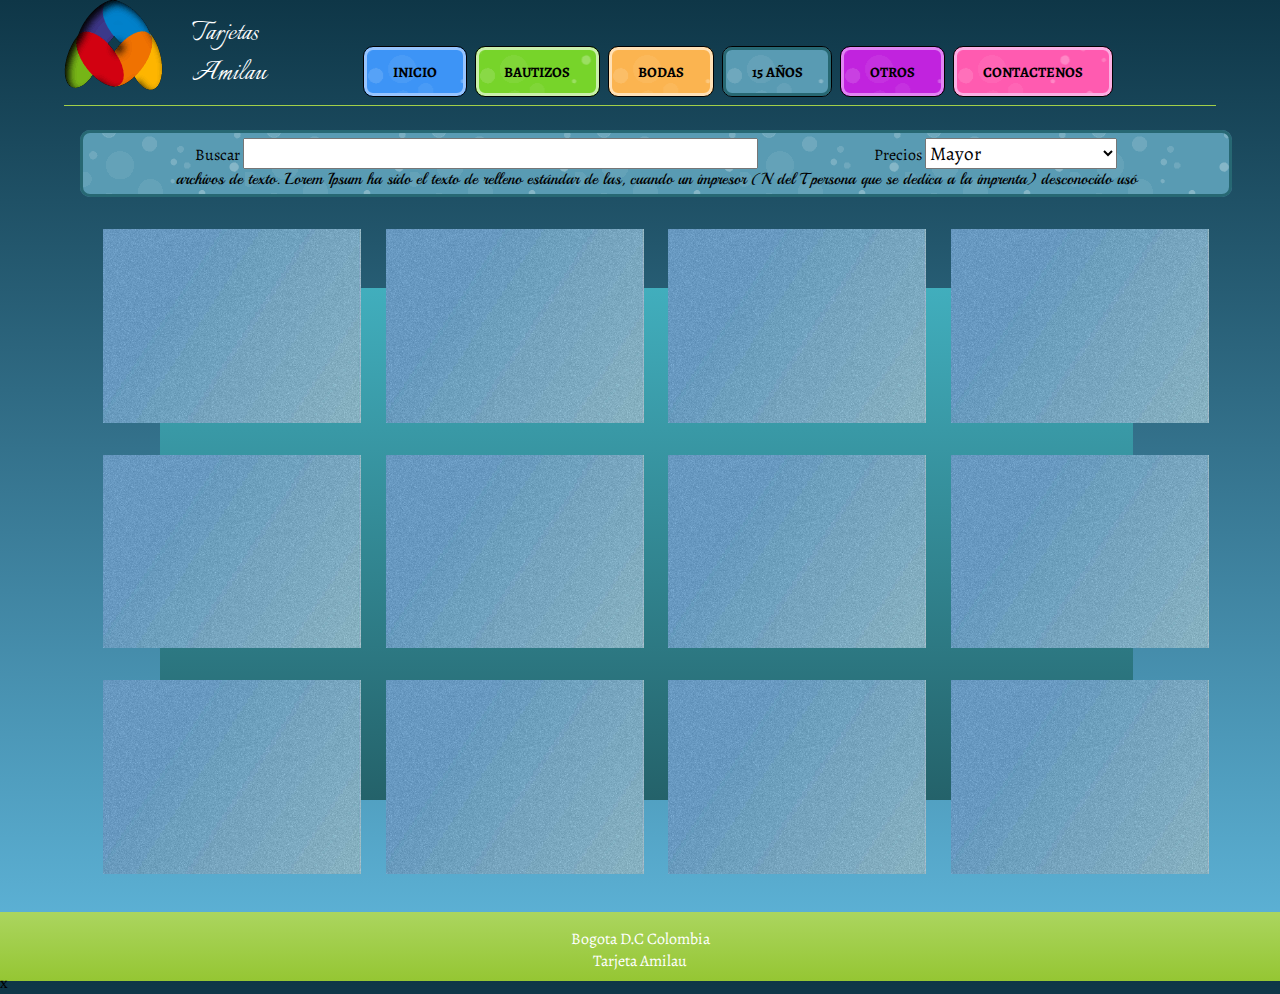
==== commit 7bcf7062: "Finaliza diseño categoria." ====
--- a/templates/categoria.html
+++ b/templates/categoria.html
@@ -22,29 +22,28 @@
         <nav id="MenuPrincipal">
             <ul>
                 <li>
-                    <a class="bmenu" id="outIni" href="#" title="Inicio">Inicio</a>
+                    <a class="bmenu outIni" href="#" title="Inicio">Inicio</a>
                 </li>
                 <li>
-                    <a class="bmenu" id="outBau" href="#" title="Bautizos">Bautizos</a>
+                    <a class="bmenu outBau" href="#" title="Bautizos">Bautizos</a>
                 </li>
                 <li>
-                    <a class="bmenu" id="outBod" href="#" title="Bodas">Bodas</a>
+                    <a class="bmenu outBod" href="#" title="Bodas">Bodas</a>
                 </li>
                 <li>
-                    <a class="bmenu" id="outYears" href="#" title="15 A&ntilde;os">15 A&ntilde;os</a>
+                    <a class="bmenu outYears" href="#" title="15 A&ntilde;os">15 A&ntilde;os</a>
                 </li>
                 <li>
-                    <a class="bmenu" id="outOthers" href="#" title="Otros">Otros</a>
+                    <a class="bmenu outOthers" href="#" title="Otros">Otros</a>
                 </li>
                 <li>
-                    <a class="bmenu" id="outContac" href="#" title="Contactenos">Contactenos</a>
+                    <a class="bmenu outContac" href="#" title="Contactenos">Contactenos</a>
                 </li>
             </ul>
         </nav>
     </header>
     <section>
-        <div class="bloqFlo" id="cleft">
-            <a class="bmenu" id="outBau" href="#" title="Bautizos">Bautizos</a>
+        <div class="ffiltros outYears">
             <form>
                 <label>Buscar</label>
                 <input type="text" value=""></input>
--- a/css/amilau.css
+++ b/css/amilau.css
@@ -7,6 +7,7 @@
 */
 @import url(http://fonts.googleapis.com/css?family=Italianno);
 @import url(http://fonts.googleapis.com/css?family=Alegreya);
+@import url(http://fonts.googleapis.com/css?family=Playball);
 *
 {
 	color: black;
@@ -86,6 +87,9 @@
 	width: 100%;
 }
 
+.bloqFlo{
+    text-align: center;
+}
 .bloqFlo ul {
     display: inline-block;
     overflow: hidden;
@@ -99,6 +103,10 @@
     margin-bottom: 20px;
     display: inline-block;
     overflow: hidden;
+    transition: 1.5s ease;
+}
+.bloqFlo ul li:hover{
+    transform : rotateY(180deg);
 }
 .bmenu {
 	background-clip:border-box;
@@ -127,7 +135,26 @@
 .bmenu:active{
 	color: white;
 }
-
+.ffiltros {
+    background-image:url('../images/btn2.png');
+    background-repeat:repeat-x;
+    border-radius:10px;
+    margin-bottom: 2em;
+    padding: 0.5em;
+    text-align: center;
+}
+.ffiltros p{
+    font: 1em 'Playball',normal;
+}
+.ffiltros input {
+    margin-right: 10%;
+    width: 45%;
+    font-size: 1.2em;
+}
+.ffiltros select{
+    width: 10em;
+    font-size: 1.2em;
+}
 .imgDetail img{
 	box-shadow: 5px 8px 15px #000000;
 	width: 30%;
@@ -143,7 +170,30 @@
 	box-shadow: 2px 5px 11px #000000;
 	transition:box-shadow 1s;
 }
-
+.outBau{
+    background-color: #77d42a;
+    box-shadow:inset 0px 0px 0px 3px #caefab;
+}
+.outIni {
+    background-color:#3d94f6;
+    box-shadow:inset 0px 0px 0px 3px #97c4fe;
+}
+.outBod {
+    background-color:#fbb450;
+    box-shadow:inset 0px 0px 0px 3px #ffe0b5;
+}
+.outYears{
+    background-color:#599bb3;
+    box-shadow:inset 0px 0px 0px 3px #276873;
+}
+.outOthers {
+    background-color:#c123de;
+    box-shadow:inset 0px 0px 0px 3px #e184f3;
+}
+.outContac{
+    background-color:#ff5bb0;
+    box-shadow:inset 0px 0px 0px 3px #fbafe3;
+}
 #content {
 	margin: 0 auto;
 	width: 90%;
@@ -206,30 +256,7 @@
 	height: 3.3em;
 	margin-left: 0.5em;
 }
-#outBau{
-	background-color: #77d42a;
-	box-shadow:inset 0px 0px 0px 3px #caefab;
-}
-#outIni {
-	background-color:#3d94f6;
-	box-shadow:inset 0px 0px 0px 3px #97c4fe;
-}
-#outBod {
-	background-color:#fbb450;
-	box-shadow:inset 0px 0px 0px 3px #ffe0b5;
-}
-#outYears{
-	background-color:#599bb3;
-	box-shadow:inset 0px 0px 0px 3px #276873;
-}
-#outOthers {
-	background-color:#c123de;
-	box-shadow:inset 0px 0px 0px 3px #e184f3;
-}
-#outContac{
-	background-color:#ff5bb0;
-	box-shadow:inset 0px 0px 0px 3px #fbafe3;
-}
+
 #vacio {
     /*se remplaza por canvas se utiliza para verificar como deberia verse.*/
     position: absolute;
